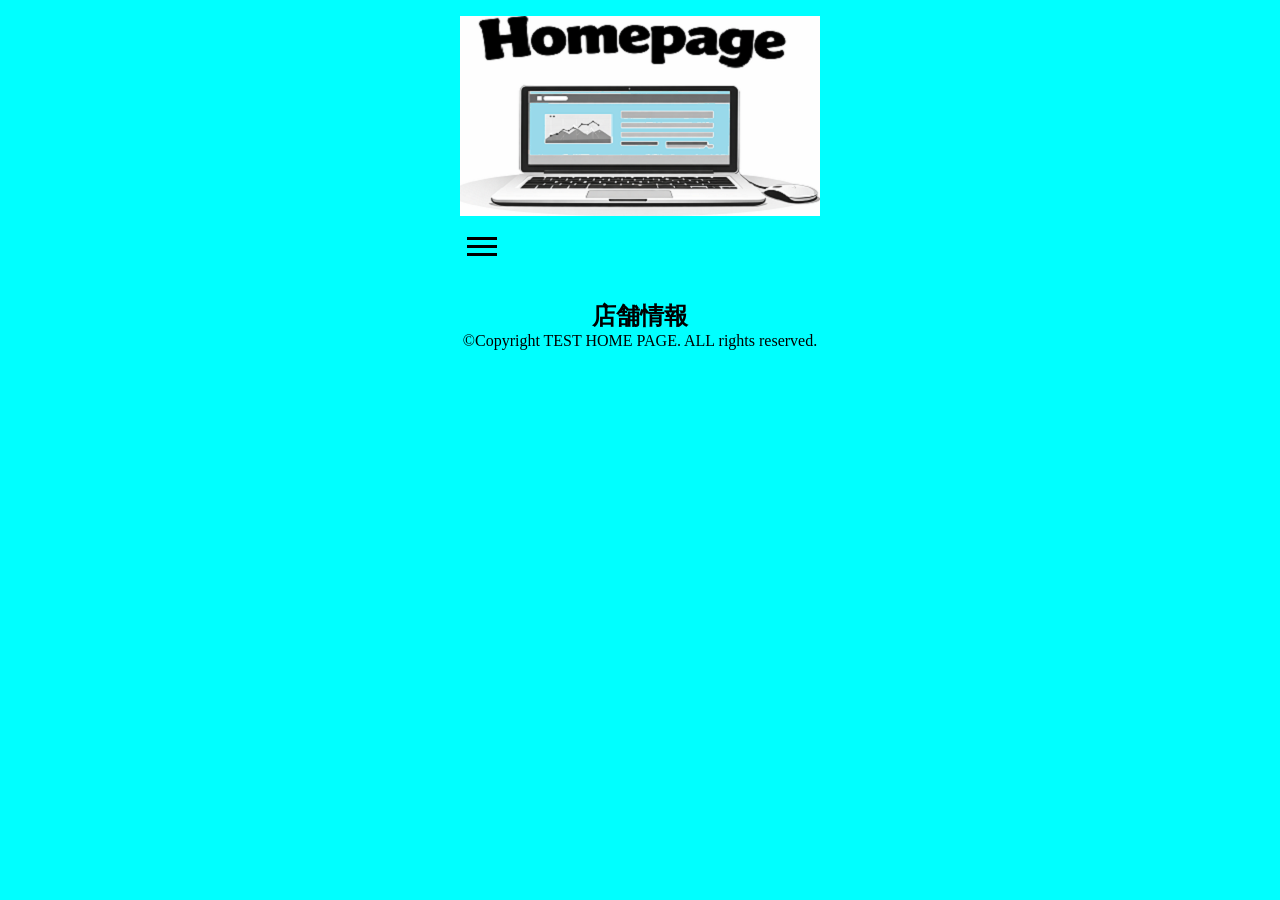
==== about.html @ f253fc47 "Add files via upload" ====
<!DOCTYPE html>
<html lang="ja">

<head>
    <meta charset="UTF-8">
    <meta name="viewport" content="width=device-width, initial-scale=1.0">
    <link rel="stylesheet" href="css/style.css">
    <link rel="stylesheet" href="css/hamburgerButton.css">
    <title>Document</title>
</head>

<body>
    <header class="header">
        <h1 class="logo"><a href="index.html"><img src="image/HOME_PAGE_logo.png" alt="読み込みエラー"></a></h1>
        <button class="burger" id="burger">
            <span></span>
            <span></span>
            <span></span>
        </button>
        <!-- ☆ 修正：メニューを1つのnavにまとめる -->
        <nav class="menu" id="menu">
            <a href="index.html">ホーム</a>
            <a href="news.html">ニュース</a>
            <a href="menu.html">メニュー</a>
            <a href="about.html">店舗情報</a>
            <a href="contact.html">問い合わせ</a>
        </nav>
    </header>
    <!-- ヘッター ここまで-->
    <!-- メイン -->
    <main>
        <h2>店舗情報</h2>
    </main>
    <!-- メインここまで -->
    <!-- フッター -->
    <footer class="footer">
        <p>&copy;Copyright TEST HOME PAGE. ALL rights reserved.</p>
    </footer>
    <!-- フッターここまで -->
    <script src="js/script.js"></script>
</body>

</html>
---- css/style.css ----
body{
    background-color: aqua;
}
h1{
    color: black;
}
---- css/hamburgerButton.css ----
.burger {
    --opacity: 1;
    --rotate: 0;
    --translate: .5rem;
    display: grid;
    place-items: center;
    width: 44px;
    aspect-ratio: 1;
    border: none;
    background-color: #ccc;
    background-color: transparent;
    cursor: pointer;
  }
  .burger:hover {
    background-color: #eee;
  }
  .burger.is-active {
    --opacity: 0;
    --rotate: 135deg;
    --translate: 0;
  }
  
  span {
    display: block;
    width: 70%;
    height: 3px;
    background-color: #000;
    grid-area: 1/1/-1/-1;
    transition: opacity 0.4s ease, rotate 0.4s ease, translate 0.4s ease;
  }
  span:nth-child(1) {
    opacity: var(--opacity);
  }
  span:nth-child(2) {
    translate: 0 calc(var(--translate) * -1);
    rotate: var(--rotate);
  }
  span:nth-child(3) {
    translate: 0 var(--translate);
    rotate: calc(var(--rotate) * -1);
  }
  
  .menu {
    max-height: 0;        /* ☆変更 */
    padding: 1rem;
    opacity: 0;
    pointer-events: none;
    transition: opacity 0.4s ease;
    display: flex;          /* ☆追加 */
    flex-direction: column; /* ☆追加（縦並び） */
    background: white;    /* ☆追加：見やすく */
    height: 0;            /* ☆追加：高さゼロ */
    overflow: hidden;     /* ☆追加：はみ出し隠す */
  }
  .menu.is-active {
    opacity: 1;
    pointer-events: all;
    height: auto;         /* ☆追加：開く */
    max-height: 300px;    /* ☆適当に大きめ */
  }
  
  body {
    padding: 1rem;
    display: flex;
    flex-direction: column;
    align-items: center;
    justify-content: flex-start; /* ☆中央→上寄せに変更 */
  }
  
  * {
    margin: 0;
    padding: 0;
    box-sizing: border-box;
    
  }/*# sourceMappingURL=style.css.map */
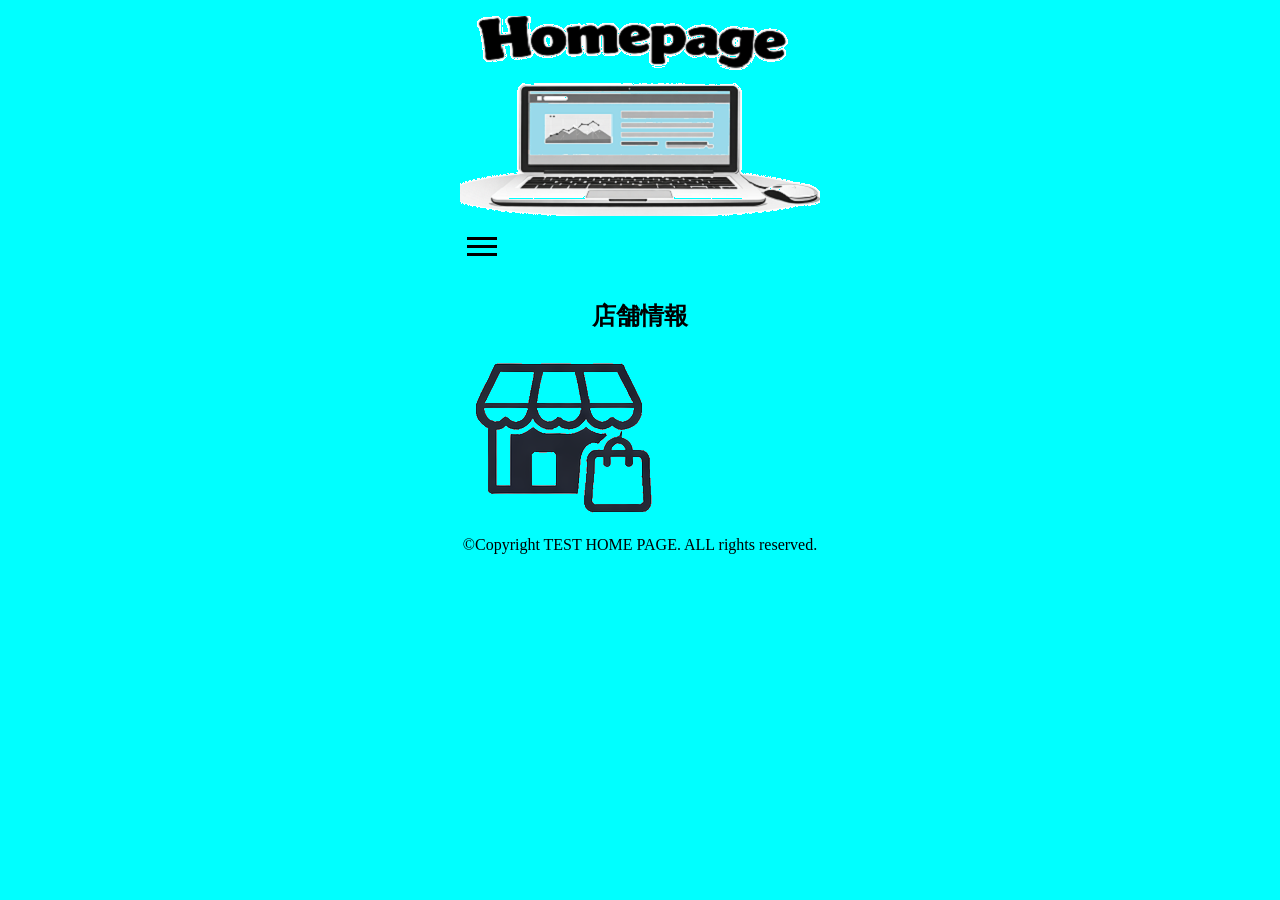
==== commit d7afbea3: "Add files via upload" ====
--- a/about.html
+++ b/about.html
@@ -34,6 +34,7 @@
     <!-- メインここまで -->
     <!-- フッター -->
     <footer class="footer">
+        <img src="image/about.png" alt="読み込みエラー">
         <p>&copy;Copyright TEST HOME PAGE. ALL rights reserved.</p>
     </footer>
     <!-- フッターここまで -->
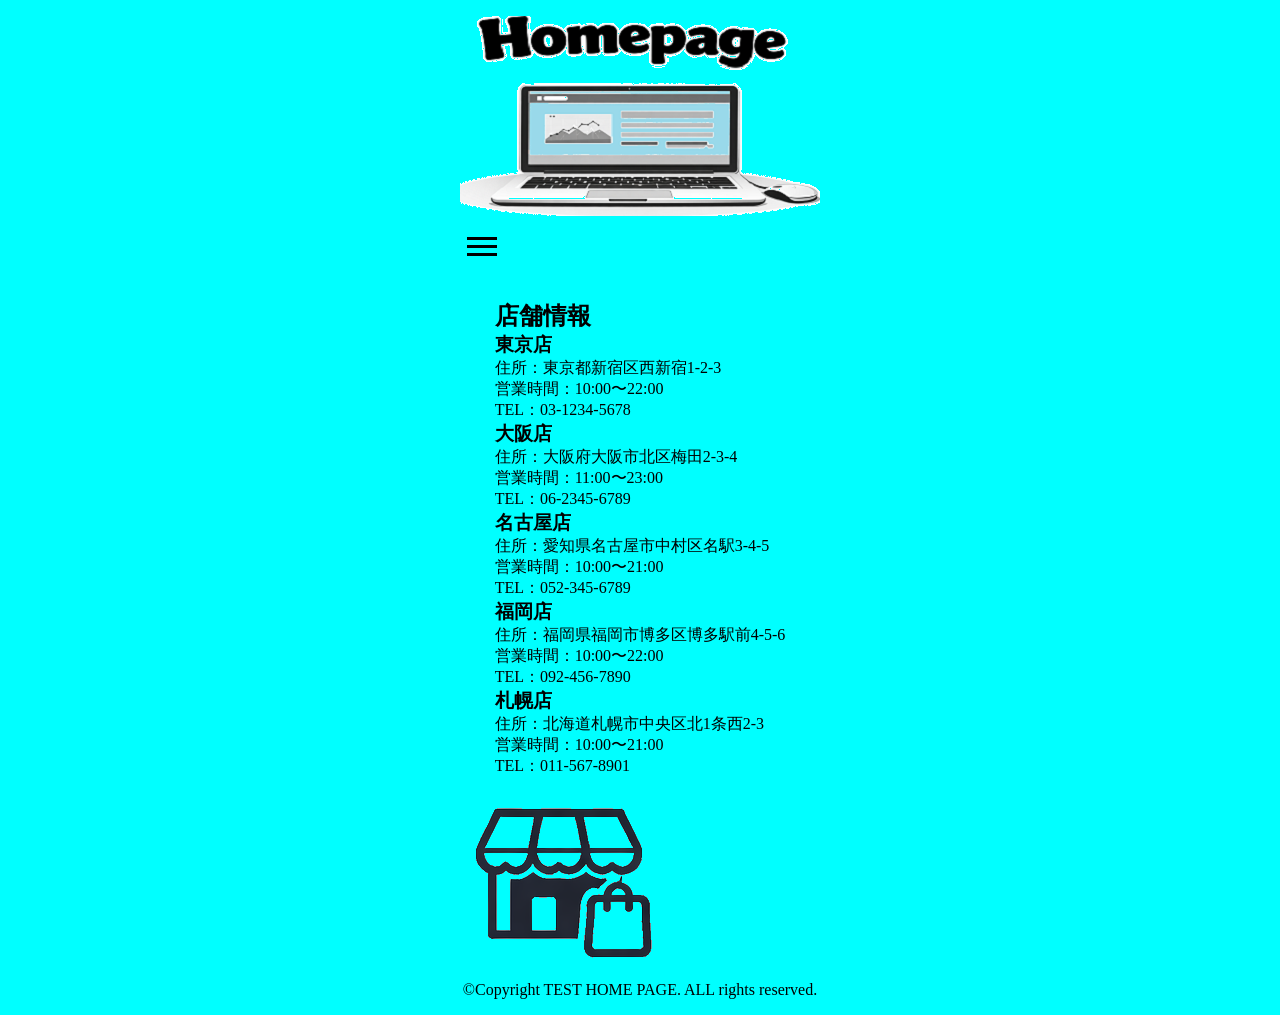
==== commit be258ff5: "メニュー一部更新" ====
--- a/about.html
+++ b/about.html
@@ -30,6 +30,41 @@
     <!-- メイン -->
     <main>
         <h2>店舗情報</h2>
+
+        <div class="shop">
+            <h3>東京店</h3>
+            <p>住所：東京都新宿区西新宿1-2-3</p>
+            <p>営業時間：10:00〜22:00</p>
+            <p>TEL：03-1234-5678</p>
+        </div>
+
+        <div class="shop">
+            <h3>大阪店</h3>
+            <p>住所：大阪府大阪市北区梅田2-3-4</p>
+            <p>営業時間：11:00〜23:00</p>
+            <p>TEL：06-2345-6789</p>
+        </div>
+
+        <div class="shop">
+            <h3>名古屋店</h3>
+            <p>住所：愛知県名古屋市中村区名駅3-4-5</p>
+            <p>営業時間：10:00〜21:00</p>
+            <p>TEL：052-345-6789</p>
+        </div>
+
+        <div class="shop">
+            <h3>福岡店</h3>
+            <p>住所：福岡県福岡市博多区博多駅前4-5-6</p>
+            <p>営業時間：10:00〜22:00</p>
+            <p>TEL：092-456-7890</p>
+        </div>
+
+        <div class="shop">
+            <h3>札幌店</h3>
+            <p>住所：北海道札幌市中央区北1条西2-3</p>
+            <p>営業時間：10:00〜21:00</p>
+            <p>TEL：011-567-8901</p>
+        </div>
     </main>
     <!-- メインここまで -->
     <!-- フッター -->
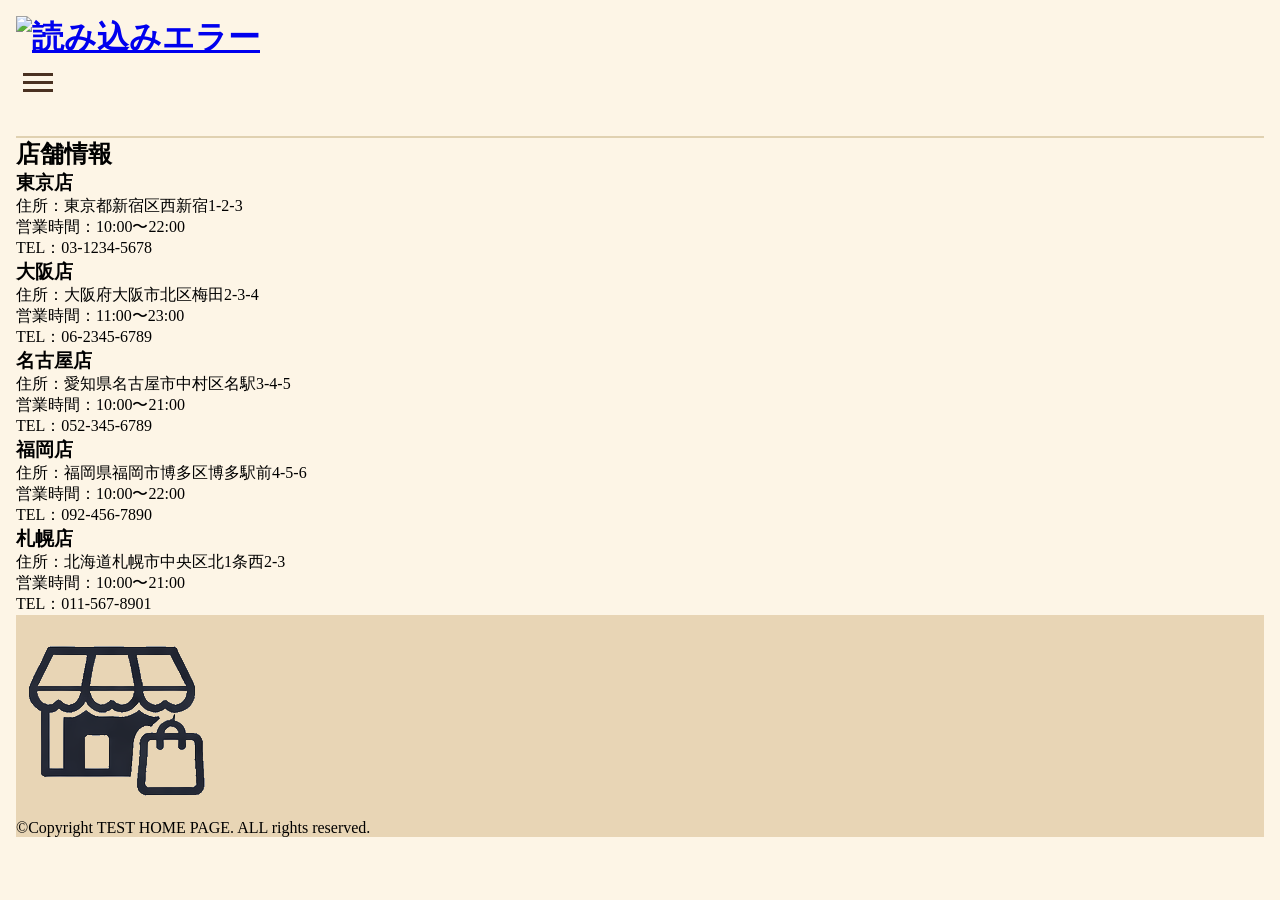
==== commit 00635e9d: "画像参照先変更" ====
--- a/about.html
+++ b/about.html
@@ -11,7 +11,7 @@
 
 <body>
     <header class="header">
-        <h1 class="logo"><a href="index.html"><img src="image/HOME_PAGE_logo.png" alt="読み込みエラー"></a></h1>
+        <h1 class="logo"><a href="index.html"><img src="image/image/HOME_PAGE_logo_GPT.png" alt="読み込みエラー"></a></h1>
         <button class="burger" id="burger">
             <span></span>
             <span></span>
--- a/css/style.css
+++ b/css/style.css
@@ -1,7 +1,21 @@
 body{
-    background-color: aqua;
+    background-color: #fdf5e6;
 }
-h1{
-    color: black;
+header.header{
+    /* 木目調を意識した色の下線 */
+    border-bottom: 2px solid #e0d1b1;
 }
-
+header.header h1.logo img {
+    max-height: 50px;
+}
+header.header nav.menu a {
+    color: #00f;
+    text-decoration: none;
+}
+header.header nav.menu a:hover {
+    /* ホバー時に少し明るいクリーム色に */
+    background-color: #f5f0e1;
+}
+footer{
+    background-color: #e8d5b5;
+}
--- a/css/hamburgerButton.css
+++ b/css/hamburgerButton.css
@@ -19,12 +19,12 @@
     --rotate: 135deg;
     --translate: 0;
   }
-  
+
   span {
     display: block;
     width: 70%;
     height: 3px;
-    background-color: #000;
+    background-color: #4a3121;
     grid-area: 1/1/-1/-1;
     transition: opacity 0.4s ease, rotate 0.4s ease, translate 0.4s ease;
   }
@@ -61,9 +61,9 @@
   
   body {
     padding: 1rem;
-    display: flex;
+    /* display: flex; */
     flex-direction: column;
-    align-items: center;
+    /* align-items: center; */
     justify-content: flex-start; /* ☆中央→上寄せに変更 */
   }
   
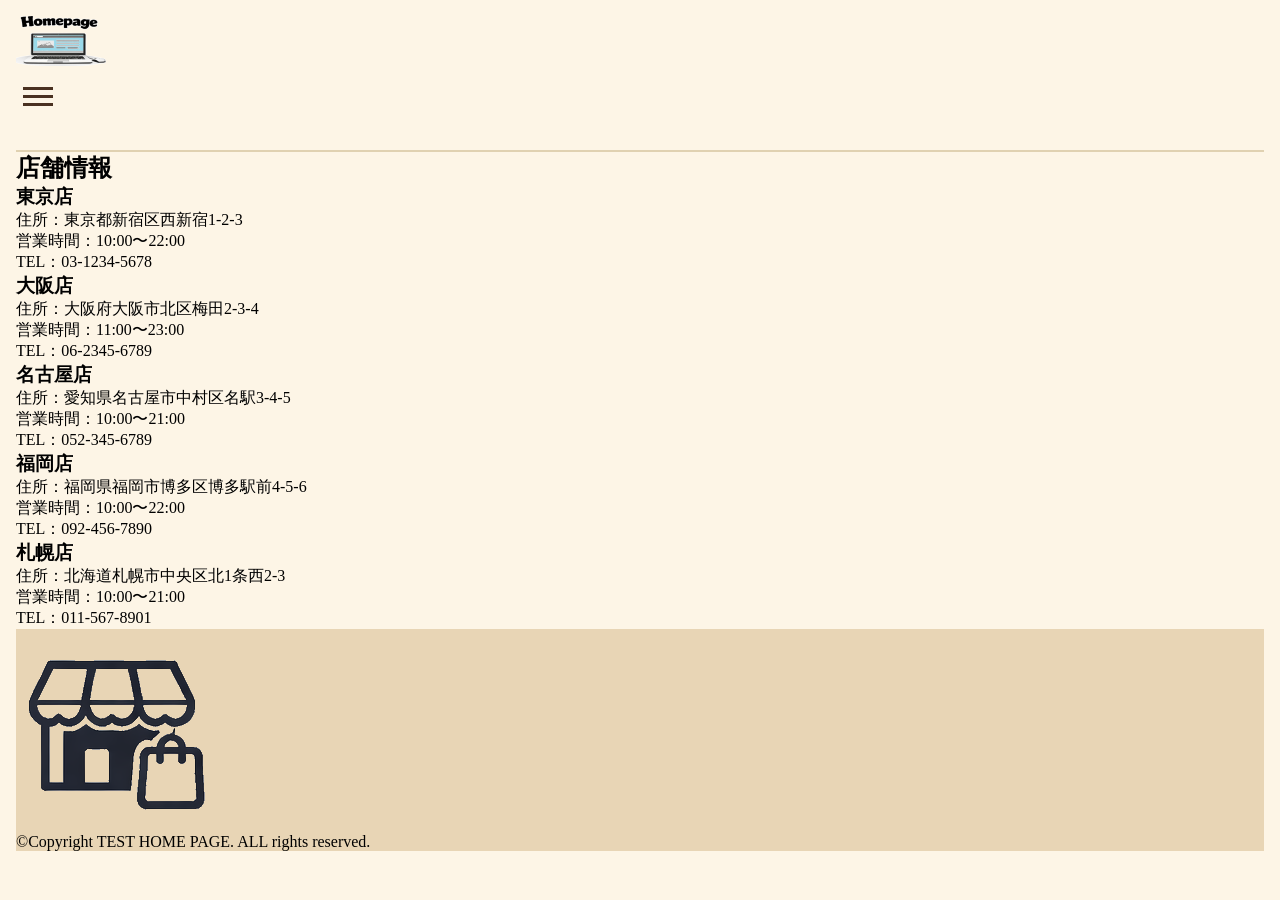
==== commit e3dc40af: "Add files via upload" ====
--- a/about.html
+++ b/about.html
@@ -11,7 +11,7 @@
 
 <body>
     <header class="header">
-        <h1 class="logo"><a href="index.html"><img src="image/image/HOME_PAGE_logo_GPT.png" alt="読み込みエラー"></a></h1>
+        <h1 class="logo"><a href="index.html"><img src="image/HOME_PAGE_logo_GPT.png" alt="読み込みエラー"></a></h1>
         <button class="burger" id="burger">
             <span></span>
             <span></span>
--- a/css/style.css
+++ b/css/style.css
@@ -1,21 +1,35 @@
-body{
+body {
     background-color: #fdf5e6;
 }
-header.header{
+
+header.header {
     /* 木目調を意識した色の下線 */
     border-bottom: 2px solid #e0d1b1;
 }
+
 header.header h1.logo img {
     max-height: 50px;
 }
+
 header.header nav.menu a {
     color: #00f;
     text-decoration: none;
 }
+
 header.header nav.menu a:hover {
     /* ホバー時に少し明るいクリーム色に */
     background-color: #f5f0e1;
 }
-footer{
+
+footer {
     background-color: #e8d5b5;
+}
+/*水平に並べる*/
+.box {
+    display: flex;
+}
+
+.box div {
+    width: 90%;
+    margin: 5px;
 }
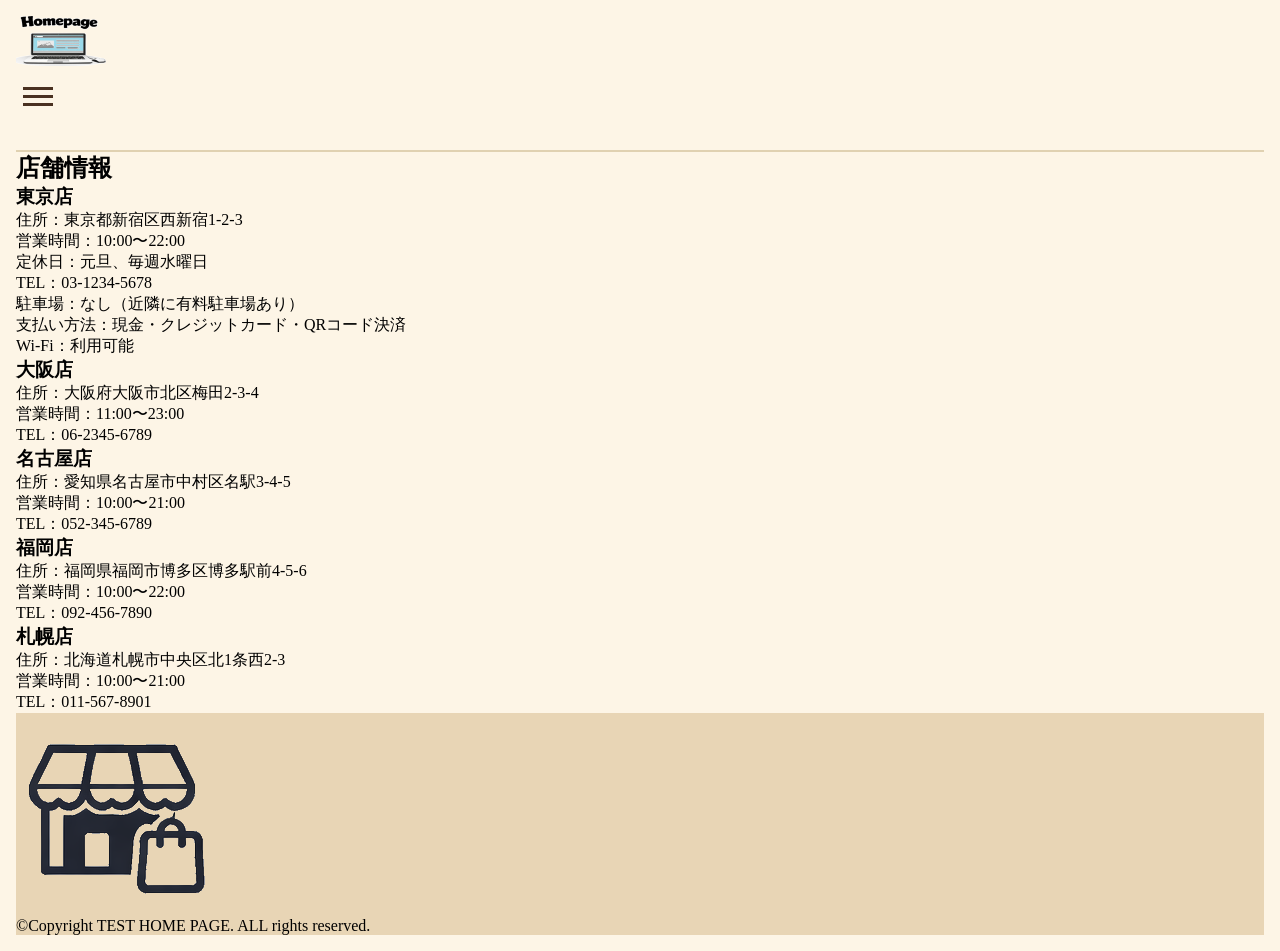
==== commit 5dc3d5af: "20261115＿店の情報追加" ====
--- a/about.html
+++ b/about.html
@@ -4,9 +4,10 @@
 <head>
     <meta charset="UTF-8">
     <meta name="viewport" content="width=device-width, initial-scale=1.0">
+    <link rel="icon" href="image/favicon.ico">
     <link rel="stylesheet" href="css/style.css">
     <link rel="stylesheet" href="css/hamburgerButton.css">
-    <title>Document</title>
+    <title>喫茶こもれび | 店舗情報</title>
 </head>
 
 <body>
@@ -35,7 +36,11 @@
             <h3>東京店</h3>
             <p>住所：東京都新宿区西新宿1-2-3</p>
             <p>営業時間：10:00〜22:00</p>
+            <p>定休日：元旦、毎週水曜日</p>
             <p>TEL：03-1234-5678</p>
+            <p>駐車場：なし（近隣に有料駐車場あり）</p>
+            <p>支払い方法：現金・クレジットカード・QRコード決済</p>
+            <p>Wi-Fi：利用可能</p>
         </div>
 
         <div class="shop">
